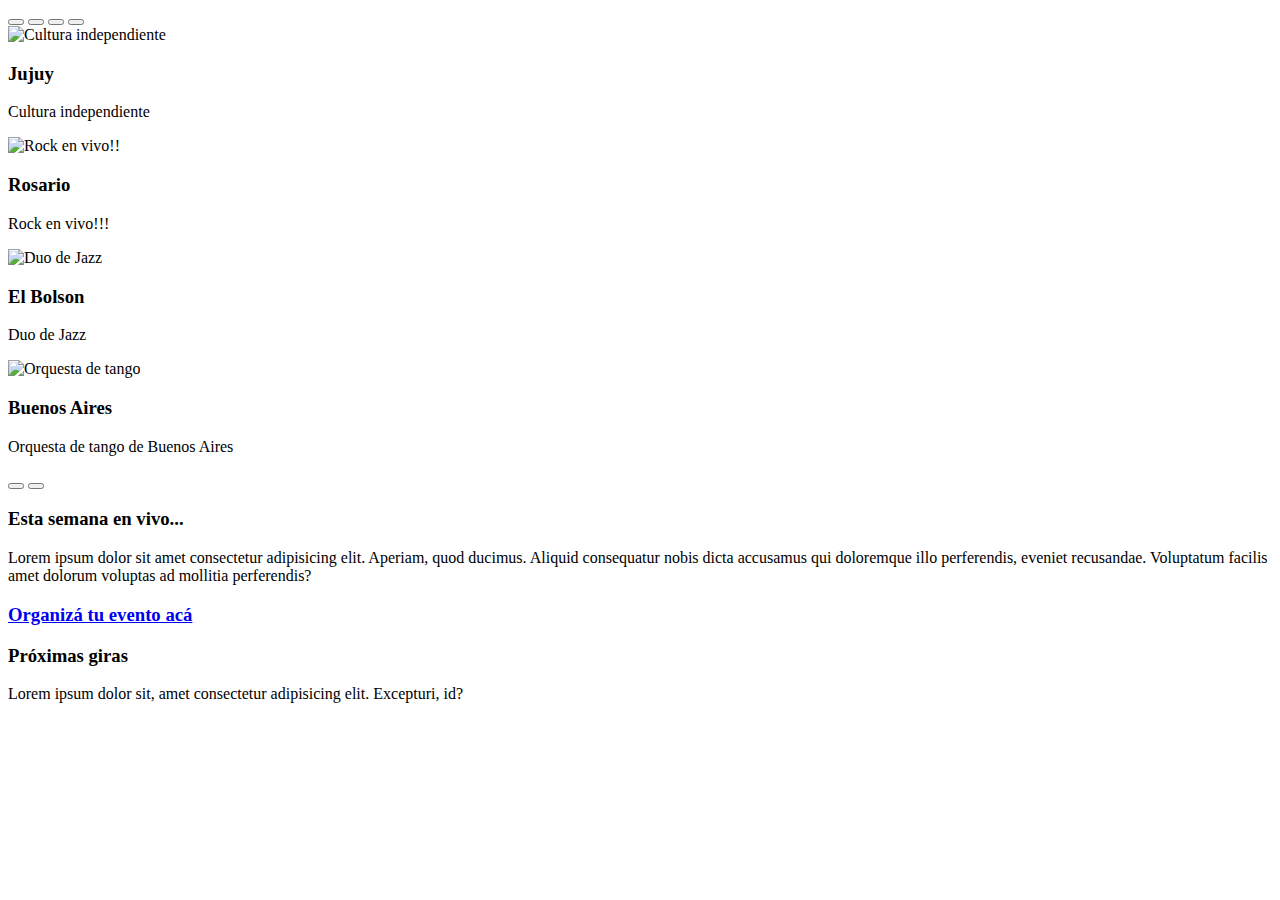
==== index.html @ f721fd8b "Cambios generales. Arreglar main en viewPort intermedio" ====
<!DOCTYPE html>
<html lang="en">
<head>
    <meta charset="UTF-8">
    <meta http-equiv="X-UA-Compatible" content="IE=edge">
    <meta name="viewport" content="width=device-width, initial-scale=1.0">
    <link rel="preconnect" href="https://fonts.googleapis.com">
    <link rel="preconnect" href="https://fonts.gstatic.com" crossorigin>
    <link href="https://fonts.googleapis.com/css2?family=Lora:ital@1&family=Roboto:ital,wght@0,300;1,500&display=swap" rel="stylesheet"> 
    <!-- CSS only -->
    <link href="https://cdn.jsdelivr.net/npm/bootstrap@5.2.2/dist/css/bootstrap.min.css" rel="stylesheet" integrity="sha384-Zenh87qX5JnK2Jl0vWa8Ck2rdkQ2Bzep5IDxbcnCeuOxjzrPF/et3URy9Bv1WTRi" crossorigin="anonymous">
    <!-- JavaScript Bundle with Popper -->
    
    <link rel="stylesheet" href="CSS/syles.css">
    <title>Tu Recital</title>
</head>
<body>
    <header class="header" id="head"> 

    </header>
    <!-- El estilo para cuando está seleccionada la página style="color:rgb(237, 189, 185) -->
    
    <main class="main">

        
      <!-- Carrusel -->
      <div id="demo" class="carousel slide" data-bs-ride="carousel">

        <div class="carousel-indicators">
          <button type="button" data-bs-target="#demo" data-bs-slide-to="0" class="active"></button>
          <button type="button" data-bs-target="#demo" data-bs-slide-to="1"></button>
          <button type="button" data-bs-target="#demo" data-bs-slide-to="2"></button>
          <button type="button" data-bs-target="#demo" data-bs-slide-to="3"></button>
        </div>
        
        <div class="carousel-inner">
          <div class="carousel-item active">
            <img src="IMG/Carrousel/cultura_independiente_1199x649.jpg" alt="Cultura independiente" class="d-block" style="width:100%">
            <div class="carousel-caption">
              <h3>Jujuy</h3>
              <p>Cultura independiente</p>
            </div>
          </div>
          <div class="carousel-item">
            <img src="IMG/Carrousel/garahe_rock_1199x649.jpg" alt="Rock en vivo!!" class="d-block" style="width:100%">
            <div class="carousel-caption">
              <h3>Rosario</h3>
              <p>Rock en vivo!!!</p>
            </div> 
          </div>
          <div class="carousel-item">
            <img src="IMG/Carrousel/jazz_duo_bs_as_1199x649.jpg" alt="Duo de Jazz" class="d-block" style="width:100%">
            <div class="carousel-caption">
              <h3>El Bolson</h3>
              <p>Duo de Jazz</p>
            </div>  
          </div>
          <div class="carousel-item">
            <img src="IMG/Carrousel/orquesta_del_tango_de_bs_as_1199x649.jpg" alt="Orquesta de tango" class="d-block" style="width:100%">
            <div class="carousel-caption">
              <h3>Buenos Aires</h3>
              <p>Orquesta de tango de Buenos Aires</p>
            </div>  
          </div>
        </div>
        
        <button class="carousel-control-prev" type="button" data-bs-target="#demo" data-bs-slide="prev">
          <span class="carousel-control-prev-icon"></span>
        </button>
        <button class="carousel-control-next" type="button" data-bs-target="#demo" data-bs-slide="next">
          <span class="carousel-control-next-icon"></span>
        </button>
      </div>
      <!-- Carrusel -->


    </main>
    
    <aside class="sidebar">
        <section>
          <h3>Esta semana en vivo...</h3>
          <p>Lorem ipsum dolor sit amet consectetur adipisicing elit. Aperiam, quod ducimus. Aliquid consequatur nobis dicta accusamus qui doloremque illo perferendis, eveniet recusandae. Voluptatum facilis amet dolorum voluptas ad mollitia perferendis?</p>
        </section>
        <section>
          <h3><a href="contacto.html">Organizá tu evento acá</a></h3>
        </section>
        <section>
          <h3>Próximas giras</h3>
          <p>Lorem ipsum dolor sit, amet consectetur adipisicing elit. Excepturi, id?</p>
        </section>
    </aside>
    
    
    <footer class="foot">
        
    </footer>

    <script src="https://cdn.jsdelivr.net/npm/bootstrap@5.2.2/dist/js/bootstrap.bundle.min.js" integrity="sha384-OERcA2EqjJCMA+/3y+gxIOqMEjwtxJY7qPCqsdltbNJuaOe923+mo//f6V8Qbsw3" crossorigin="anonymous"></script>
    
    <script src="JS/index.js"></script>
</body>
</html>
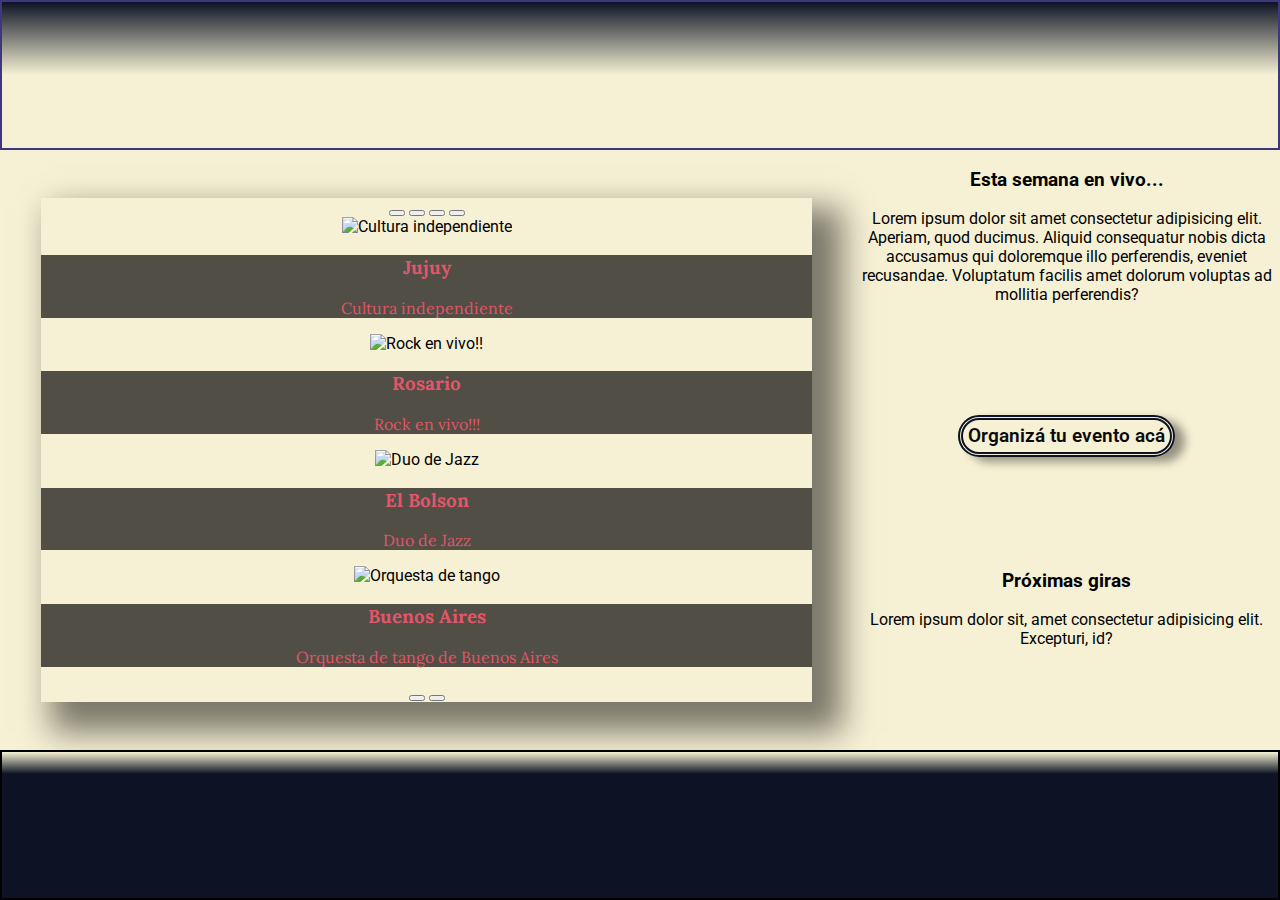
==== commit 301bce40: "algo de la galeria" ====
--- a/index.html
+++ b/index.html
@@ -6,13 +6,16 @@
     <meta name="viewport" content="width=device-width, initial-scale=1.0">
     <link rel="preconnect" href="https://fonts.googleapis.com">
     <link rel="preconnect" href="https://fonts.gstatic.com" crossorigin>
-    <link href="https://fonts.googleapis.com/css2?family=Lora:ital@1&family=Roboto:ital,wght@0,300;1,500&display=swap" rel="stylesheet"> 
-    <!-- CSS only -->
+    <link rel="preconnect" href="https://fonts.googleapis.com">
+    <link rel="preconnect" href="https://fonts.gstatic.com" crossorigin>
+    <link href="https://fonts.googleapis.com/css2?family=Devonshire&family=Lora:ital@1&family=Roboto:ital,wght@0,300;1,500&display=swap" rel="stylesheet">     <!-- CSS only -->
     <link href="https://cdn.jsdelivr.net/npm/bootstrap@5.2.2/dist/css/bootstrap.min.css" rel="stylesheet" integrity="sha384-Zenh87qX5JnK2Jl0vWa8Ck2rdkQ2Bzep5IDxbcnCeuOxjzrPF/et3URy9Bv1WTRi" crossorigin="anonymous">
+    
+    
     <!-- JavaScript Bundle with Popper -->
-    
-    <link rel="stylesheet" href="CSS/syles.css">
+    <link rel="stylesheet" href="CSS/styles.css">
     <title>Tu Recital</title>
+
 </head>
 <body>
     <header class="header" id="head"> 
--- a/CSS/styles.css
+++ b/CSS/styles.css
@@ -0,0 +1,189 @@
+/* Mobile first */
+
+body {
+    font-family: 'Roboto', sans-serif;
+    font-size: 16px;
+    margin: 0px;
+    min-height: 100vh;
+    background: #f6f1d4;
+    text-align: center;
+    display: grid;
+    grid-template-columns: [x0]4fr [x1]2fr [x2];
+    /* grid-template-rows: [y0]1fr [y1]1fr [y2]1fr [y3]1fr [y4]; */
+}
+
+a {
+    font-family: 'Devonshire', cursive;/*'Lora', serif; */
+    text-decoration: none;
+    color: #0a0a0a;
+    padding: 5px;
+}
+
+.header {
+    max-height: 200px;
+    background-image: linear-gradient(to top,#f6f1d4 50%,  #0d1324);
+    justify-content: space-around;
+    align-items: center;
+    grid-column: x0 / x2;
+    /* grid-row: y0 / y1; */
+    grid-gap: 10em;
+    border: 2px rgb(61, 55, 126) solid;
+}
+
+.header .contiene-logo{
+    display: flex;
+    align-items: center;
+    justify-content: center;
+    height: 100px;
+}
+
+.logo + .oscuro {
+    display: none;
+}
+
+
+
+.menu ul {
+    flex-wrap: wrap;
+    display: flex;
+    padding: 0px;
+    justify-content: space-around;
+}
+
+.list li a {
+    
+    border-bottom: 2px red double;
+    text-decoration: none;
+    color: #0a0a0a;
+    /* padding: 5px; */
+    padding: 10px 10px 0px;
+    font-size: 1.5em;
+}
+
+li a:hover {
+    color:#fa414a;
+}
+
+li {
+    list-style: none;
+}
+
+
+            /* Contenido */
+
+
+.main {
+     width: 95%;
+    box-sizing: content-box;
+    margin: auto;
+    grid-column: x0 / x2;
+}
+
+div#demo {
+    margin: 20px;
+    box-shadow: 20px 20px 30px 10px rgba(0, 0, 0, 0.5);
+
+}
+
+.carousel-inner {
+    border-radius: 10px;
+
+}
+
+.carousel-item div{
+    color: crimson;
+    font-weight: 400;
+    font-family: 'Lora', serif;
+}
+
+.carousel-caption {
+    background-color: #0a0a0a;
+    opacity: 0.7;
+}
+
+.carousel-caption h3 {
+    background-color: #0a0a0a;
+    /* opacity: 1; */
+}
+
+.sidebar {
+    grid-column: x0 / x2;
+    display: grid;
+}
+
+h3 a {
+    font-family: 'Roboto', sans-serif;
+    font-weight: 600;
+    border: 5px double #0d1324;
+    border-radius: 30px;
+    box-shadow: 10px 5px 10px 0px rgba(0, 0, 0, 0.4);
+}
+
+h3 a:hover {
+    color: #fa414a;
+}
+
+            /* Footer */
+
+.foot {
+    min-height: 10vh;
+    border: 2px black solid;
+    margin-bottom: 0%;
+    grid-column: x0 / x3;
+}
+
+@media screen and (min-width: 415px){
+
+    body {
+        background: rgb(203, 161, 161);
+    }
+
+}   
+
+/* Tablet */
+
+@media screen and (min-width: 552px){
+    
+    body{
+        background: rgb(125, 80, 80);
+    }
+
+    .header {
+        display: flex;
+    }
+
+}
+
+/* laptop/PC */
+
+@media screen and (min-width: 1080px){
+    body{
+        background: #f6f1d4;
+        display: grid;
+        grid-template-columns: [x0]4fr [x1]2fr [x2];
+        grid-template-rows: [y0]1fr [y1]4fr [y2]1fr[y3] ;
+    }
+
+
+    
+
+    .list li a {
+        padding: 10px;
+    }
+
+    .main {
+        grid-column: x0 / x1;
+    }
+
+    .sidebar {
+        width: auto;
+        height: auto;
+        grid-column: x1 / x2;
+        grid-row: y1 / y2;
+    }
+
+}
+
+.foot {
+    background-image: linear-gradient(to top, #0d1324 85%, #f6f1d4);
+}
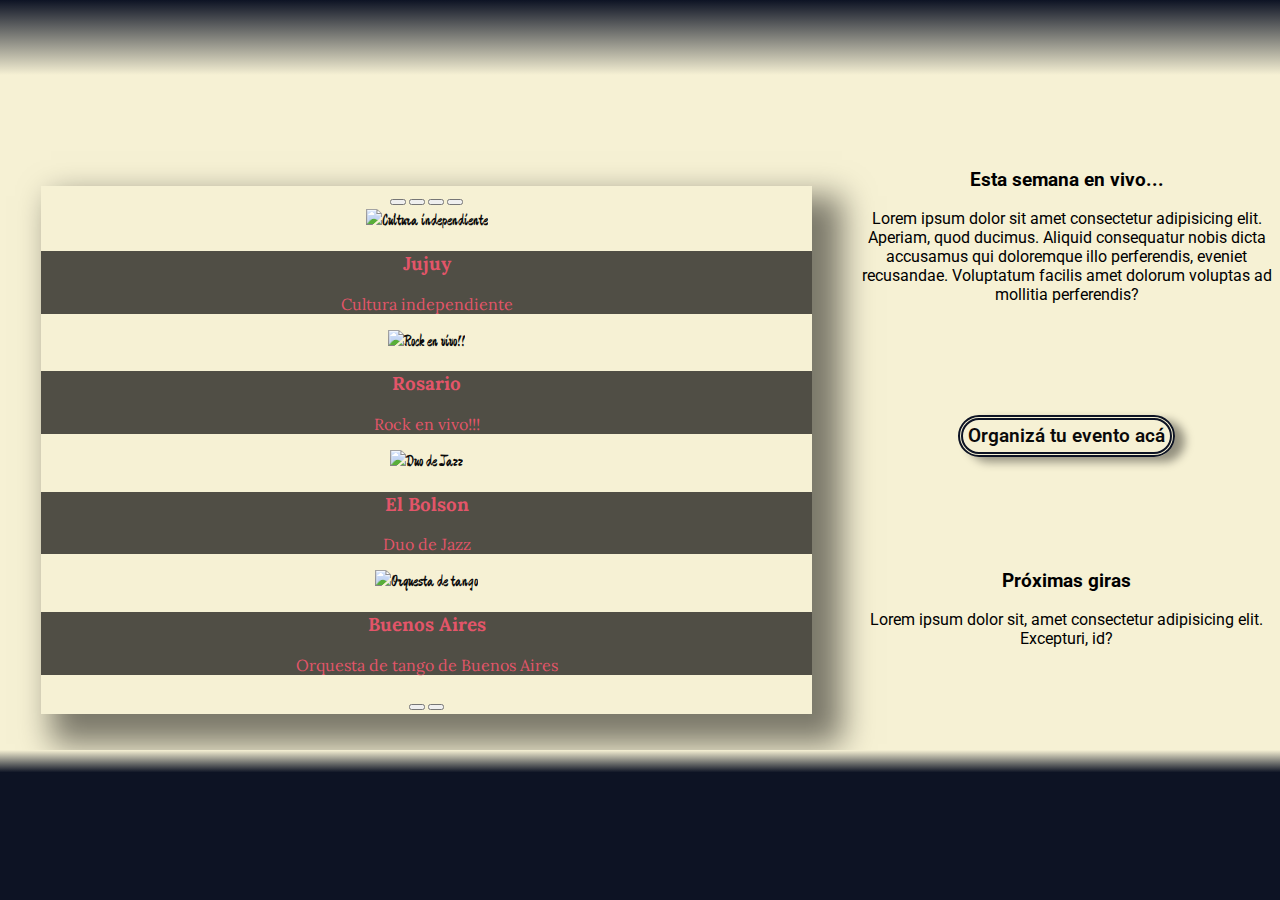
==== commit 6e628bc5: "animación en proceso" ====
--- a/index.html
+++ b/index.html
@@ -28,51 +28,53 @@
         
       <!-- Carrusel -->
       <div id="demo" class="carousel slide" data-bs-ride="carousel">
+        <a href="galeria.html" id="a-la-gale">
 
-        <div class="carousel-indicators">
-          <button type="button" data-bs-target="#demo" data-bs-slide-to="0" class="active"></button>
-          <button type="button" data-bs-target="#demo" data-bs-slide-to="1"></button>
-          <button type="button" data-bs-target="#demo" data-bs-slide-to="2"></button>
-          <button type="button" data-bs-target="#demo" data-bs-slide-to="3"></button>
-        </div>
-        
-        <div class="carousel-inner">
-          <div class="carousel-item active">
-            <img src="IMG/Carrousel/cultura_independiente_1199x649.jpg" alt="Cultura independiente" class="d-block" style="width:100%">
-            <div class="carousel-caption">
-              <h3>Jujuy</h3>
-              <p>Cultura independiente</p>
+          <div class="carousel-indicators">
+            <button type="button" data-bs-target="#demo" data-bs-slide-to="0" class="active"></button>
+            <button type="button" data-bs-target="#demo" data-bs-slide-to="1"></button>
+            <button type="button" data-bs-target="#demo" data-bs-slide-to="2"></button>
+            <button type="button" data-bs-target="#demo" data-bs-slide-to="3"></button>
+          </div>
+          
+          <div class="carousel-inner">
+            <div class="carousel-item active">
+              <img src="IMG/Carrousel/cultura_independiente_1199x649.jpg" alt="Cultura independiente" class="d-block" style="width:100%">
+              <div class="carousel-caption">
+                <h3>Jujuy</h3>
+                <p>Cultura independiente</p>
+              </div>
+            </div>
+            <div class="carousel-item">
+              <img src="IMG/Carrousel/garahe_rock_1199x649.jpg" alt="Rock en vivo!!" class="d-block" style="width:100%">
+              <div class="carousel-caption">
+                <h3>Rosario</h3>
+                <p>Rock en vivo!!!</p>
+              </div> 
+            </div>
+            <div class="carousel-item">
+              <img src="IMG/Carrousel/jazz_duo_bs_as_1199x649.jpg" alt="Duo de Jazz" class="d-block" style="width:100%">
+              <div class="carousel-caption">
+                <h3>El Bolson</h3>
+                <p>Duo de Jazz</p>
+              </div>  
+            </div>
+            <div class="carousel-item">
+              <img src="IMG/Carrousel/orquesta_del_tango_de_bs_as_1199x649.jpg" alt="Orquesta de tango" class="d-block" style="width:100%">
+              <div class="carousel-caption">
+                <h3>Buenos Aires</h3>
+                <p>Orquesta de tango de Buenos Aires</p>
+              </div>  
             </div>
           </div>
-          <div class="carousel-item">
-            <img src="IMG/Carrousel/garahe_rock_1199x649.jpg" alt="Rock en vivo!!" class="d-block" style="width:100%">
-            <div class="carousel-caption">
-              <h3>Rosario</h3>
-              <p>Rock en vivo!!!</p>
-            </div> 
-          </div>
-          <div class="carousel-item">
-            <img src="IMG/Carrousel/jazz_duo_bs_as_1199x649.jpg" alt="Duo de Jazz" class="d-block" style="width:100%">
-            <div class="carousel-caption">
-              <h3>El Bolson</h3>
-              <p>Duo de Jazz</p>
-            </div>  
-          </div>
-          <div class="carousel-item">
-            <img src="IMG/Carrousel/orquesta_del_tango_de_bs_as_1199x649.jpg" alt="Orquesta de tango" class="d-block" style="width:100%">
-            <div class="carousel-caption">
-              <h3>Buenos Aires</h3>
-              <p>Orquesta de tango de Buenos Aires</p>
-            </div>  
-          </div>
-        </div>
-        
-        <button class="carousel-control-prev" type="button" data-bs-target="#demo" data-bs-slide="prev">
-          <span class="carousel-control-prev-icon"></span>
-        </button>
-        <button class="carousel-control-next" type="button" data-bs-target="#demo" data-bs-slide="next">
-          <span class="carousel-control-next-icon"></span>
-        </button>
+          
+          <button class="carousel-control-prev" type="button" data-bs-target="#demo" data-bs-slide="prev">
+            <span class="carousel-control-prev-icon"></span>
+          </button>
+          <button class="carousel-control-next" type="button" data-bs-target="#demo" data-bs-slide="next">
+            <span class="carousel-control-next-icon"></span>
+          </button>
+        </a>
       </div>
       <!-- Carrusel -->
 
--- a/CSS/styles.css
+++ b/CSS/styles.css
@@ -9,7 +9,6 @@
     text-align: center;
     display: grid;
     grid-template-columns: [x0]4fr [x1]2fr [x2];
-    /* grid-template-rows: [y0]1fr [y1]1fr [y2]1fr [y3]1fr [y4]; */
 }
 
 a {
@@ -27,7 +26,6 @@
     grid-column: x0 / x2;
     /* grid-row: y0 / y1; */
     grid-gap: 10em;
-    border: 2px rgb(61, 55, 126) solid;
 }
 
 .header .contiene-logo{
@@ -111,6 +109,10 @@
     display: grid;
 }
 
+div a#a-la-gale{
+    padding: 0px;
+}
+
 h3 a {
     font-family: 'Roboto', sans-serif;
     font-weight: 600;
@@ -127,7 +129,6 @@
 
 .foot {
     min-height: 10vh;
-    border: 2px black solid;
     margin-bottom: 0%;
     grid-column: x0 / x3;
 }
@@ -165,10 +166,13 @@
     }
 
 
-    
-
     .list li a {
         padding: 10px;
+    }
+
+    .list li a:hover{
+        transition: color 0.3s ease-out;
+
     }
 
     .main {
